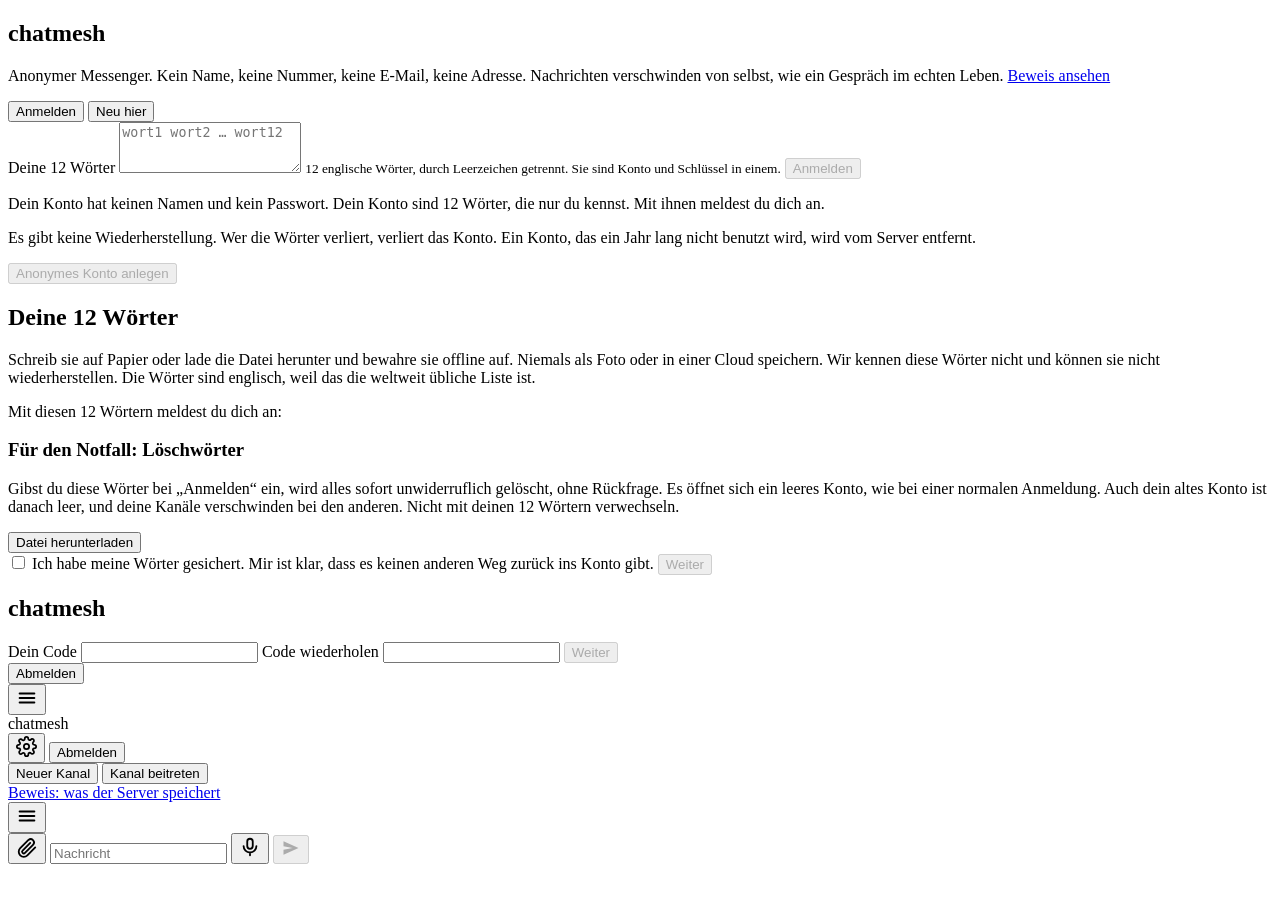
==== static/index.html @ 96a156be "Löschwörter öffnen ein leeres Konto, Code ändern, Start ohne Aufblitzen - Löschwörter bei Anmelden: " ====
<!doctype html>
<html lang="de">
<head>
  <meta charset="utf-8" />
  <meta name="viewport" content="width=device-width, initial-scale=1, viewport-fit=cover" />
  <meta name="theme-color" content="#14171a" />
  <meta name="referrer" content="no-referrer" />
  <title>chatmesh</title>
  <link rel="manifest" href="/manifest.json" />
  <link rel="icon" href="data:image/svg+xml,%3Csvg xmlns='http://www.w3.org/2000/svg' viewBox='0 0 64 64'%3E%3Crect width='64' height='64' rx='14' fill='%2314171a'/%3E%3Ctext x='32' y='43' font-size='34' text-anchor='middle' fill='%23ffffff' font-family='Arial,sans-serif' font-weight='700'%3Ec%3C/text%3E%3C/svg%3E" />
  <link rel="stylesheet" href="/s/style.css?v=16" />
</head>
<body>
<noscript>
  <div class="noscript-box">chatmesh braucht JavaScript, weil die gesamte Verschlüsselung in deinem Browser stattfindet. Stelle die Sicherheitsstufe im Tor-Browser auf „Standard“ oder „Sicherer“ und lade die Seite neu. Gib ohne JavaScript nichts ein.</div>
</noscript>

<!-- ================= ANMELDEN ================= -->
<section id="view-auth" class="view">
  <div class="auth-card">
    <div class="brand">
      <div class="brand-dot"></div>
      <h1>chatmesh</h1>
    </div>
    <p class="tagline">Anonymer Messenger. Kein Name, keine Nummer, keine E-Mail, keine Adresse. Nachrichten verschwinden von selbst, wie ein Gespräch im echten Leben. <a href="/beweis">Beweis ansehen</a></p>

    <div class="tabs">
      <button class="tab active" data-tab="login">Anmelden</button>
      <button class="tab" data-tab="register">Neu hier</button>
    </div>

    <form id="form-login" class="auth-form active">
      <label>Deine 12 Wörter
        <textarea name="words" rows="3" required autocomplete="off" autocapitalize="none" autocorrect="off" spellcheck="false" placeholder="wort1 wort2 … wort12"></textarea>
        <small>12 englische Wörter, durch Leerzeichen getrennt. Sie sind Konto und Schlüssel in einem.</small>
      </label>
      <button type="submit" class="primary" data-needs-js disabled>Anmelden</button>
    </form>

    <form id="form-register" class="auth-form">
      <p class="hint">Dein Konto hat keinen Namen und kein Passwort. Dein Konto sind 12 Wörter, die nur du kennst. Mit ihnen meldest du dich an.</p>
      <p class="hint">Es gibt keine Wiederherstellung. Wer die Wörter verliert, verliert das Konto. Ein Konto, das ein Jahr lang nicht benutzt wird, wird vom Server entfernt.</p>
      <button type="submit" class="primary" data-needs-js disabled>Anonymes Konto anlegen</button>
    </form>

    <div id="auth-msg" class="msg"></div>
    <div class="hint tor-hint" id="tor-hint" hidden>
      <strong>Was sieht wer?</strong>
      <ul>
        <li><b>Unser Server:</b> speichert keine IP-Adresse, keine Gerätekennung, keine Uhrzeit, keinen Absender und keinen Empfänger. Bei ihm liegt nur ein Haufen gleich aussehender verschlüsselter Blöcke.</li>
        <li><b>Dein Internetanbieter:</b> sieht, dass dein Gerät mit chatmesh verbunden ist. Nicht was du schreibst, nicht an wen. Die App sendet und holt ständig Schein-Blöcke, die wie echte aussehen. Das macht es sehr schwer zu erkennen, ob und wann du wirklich etwas sendest.</li>
        <li><b>Im Tor-Browser:</b> sieht nicht einmal dein Internetanbieter, dass du chatmesh nutzt. <a href="/tor">Anleitung</a></li>
      </ul>
    </div>
  </div>
</section>

<!-- ================= WÖRTER NACH DEM ANLEGEN ================= -->
<section id="view-words" class="view">
  <div class="mnemonic-card">
    <h2>Deine 12 Wörter</h2>
    <p>Schreib sie auf Papier oder lade die Datei herunter und bewahre sie offline auf. Niemals als Foto oder in einer Cloud speichern. Wir kennen diese Wörter nicht und können sie nicht wiederherstellen. Die Wörter sind englisch, weil das die weltweit übliche Liste ist.</p>

    <p class="small-note" style="margin-top:14px">Mit diesen 12 Wörtern meldest du dich an:</p>
    <div id="words-login" class="mnemonic-grid"></div>

    <h3 class="words-title danger-text">Für den Notfall: Löschwörter</h3>
    <p class="small-note">Gibst du diese Wörter bei „Anmelden“ ein, wird alles sofort unwiderruflich gelöscht, ohne Rückfrage. Es öffnet sich ein leeres Konto, wie bei einer normalen Anmeldung. Auch dein altes Konto ist danach leer, und deine Kanäle verschwinden bei den anderen. Nicht mit deinen 12 Wörtern verwechseln.</p>
    <div id="words-wipe" class="mnemonic-grid wipe"></div>

    <div class="btn-row">
      <button class="ghost small" id="btn-download-words">Datei herunterladen</button>
    </div>
    <label class="confirm-row">
      <input type="checkbox" id="words-confirm">
      <span>Ich habe meine Wörter gesichert. Mir ist klar, dass es keinen anderen Weg zurück ins Konto gibt.</span>
    </label>
    <button id="words-continue" class="primary" disabled>Weiter</button>
  </div>
</section>

<!-- ================= EIGENER CODE ================= -->
<section id="view-code" class="view">
  <div class="auth-card">
    <div class="brand"><h1>chatmesh</h1></div>
    <h2 id="code-title" class="code-title"></h2>
    <p id="code-info" class="hint"></p>
    <form id="form-code" class="auth-form active code-form">
      <label><span>Dein Code</span>
        <input name="code" class="pw" type="text" autocomplete="off" autocapitalize="none" autocorrect="off" spellcheck="false">
      </label>
      <label id="code-repeat"><span>Code wiederholen</span>
        <input name="code2" class="pw" type="text" autocomplete="off" autocapitalize="none" autocorrect="off" spellcheck="false">
      </label>
      <button type="submit" class="primary" id="code-submit" data-needs-js disabled>Weiter</button>
    </form>
    <div id="code-msg" class="msg"></div>
    <button type="button" class="ghost small code-out" id="code-logout">Abmelden</button>
  </div>
</section>

<!-- ================= APP ================= -->
<section id="view-chat" class="view">
  <aside class="sidebar">
    <div class="sidebar-head">
      <button type="button" class="icon-btn" id="btn-main-menu" aria-label="Leiste einklappen" title="Leiste einklappen">
        <svg viewBox="0 0 24 24" width="22" height="22" fill="none" stroke="currentColor" stroke-width="2.2" stroke-linecap="round"><path d="M4 7h16M4 12h16M4 17h16"/></svg>
      </button>
      <div class="side-title">chatmesh</div>
      <button type="button" class="icon-btn" id="btn-settings" aria-label="Einstellungen" title="Einstellungen">
        <svg viewBox="0 0 24 24" width="21" height="21" fill="none" stroke="currentColor" stroke-width="2" stroke-linecap="round" stroke-linejoin="round"><circle cx="12" cy="12" r="3"/><path d="M19.4 15a1.7 1.7 0 0 0 .3 1.8l.1.1a2 2 0 1 1-2.8 2.8l-.1-.1a1.7 1.7 0 0 0-1.8-.3 1.7 1.7 0 0 0-1 1.5V21a2 2 0 1 1-4 0v-.1a1.7 1.7 0 0 0-1-1.5 1.7 1.7 0 0 0-1.8.3l-.1.1a2 2 0 1 1-2.8-2.8l.1-.1a1.7 1.7 0 0 0 .3-1.8 1.7 1.7 0 0 0-1.5-1H3a2 2 0 1 1 0-4h.1a1.7 1.7 0 0 0 1.5-1 1.7 1.7 0 0 0-.3-1.8l-.1-.1a2 2 0 1 1 2.8-2.8l.1.1a1.7 1.7 0 0 0 1.8.3h.1a1.7 1.7 0 0 0 1-1.5V3a2 2 0 1 1 4 0v.1a1.7 1.7 0 0 0 1 1.5 1.7 1.7 0 0 0 1.8-.3l.1-.1a2 2 0 1 1 2.8 2.8l-.1.1a1.7 1.7 0 0 0-.3 1.8v.1a1.7 1.7 0 0 0 1.5 1H21a2 2 0 1 1 0 4h-.1a1.7 1.7 0 0 0-1.5 1z"/></svg>
      </button>
      <button id="btn-logout" class="ghost small">Abmelden</button>
    </div>

    <div class="side-actions">
      <button type="button" class="primary small" id="btn-new-channel">Neuer Kanal</button>
      <button type="button" class="ghost small" id="btn-join-channel">Kanal beitreten</button>
    </div>

    <div id="notes" class="notes"></div>
    <div id="channel-list" class="contact-list"></div>

    <div class="sidebar-foot">
      <a href="/beweis" target="_blank" rel="noopener">Beweis: was der Server speichert</a>
      <span id="sync-state" class="sync-state"></span>
    </div>
  </aside>

  <main class="chat-main">
    <button type="button" class="icon-btn sidebar-open" id="btn-sidebar-open" aria-label="Leiste ausklappen" title="Leiste ausklappen">
      <svg viewBox="0 0 24 24" width="22" height="22" fill="none" stroke="currentColor" stroke-width="2.2" stroke-linecap="round"><path d="M4 7h16M4 12h16M4 17h16"/></svg>
    </button>
    <div id="chat-header" class="chat-header"></div>
    <div id="info-bar" class="rules-bar" hidden></div>
    <div id="chat-stream" class="chat-stream"></div>
    <div id="shield" class="shield" hidden>Inhalt ausgeblendet</div>

    <div id="record-bar" class="record-bar" hidden>
      <span class="rec-dot"></span>
      <span class="rec-text">Aufnahme läuft …</span>
      <button type="button" class="ghost small" id="btn-record-cancel">Verwerfen</button>
      <button type="button" class="primary small" id="btn-record-send">Senden</button>
    </div>

    <form id="form-send" class="composer">
      <button type="button" id="btn-attach" class="icon-btn" title="Bild, Video oder Datei verschlüsselt senden" aria-label="Anhang">
        <svg viewBox="0 0 24 24" width="22" height="22" fill="none" stroke="currentColor" stroke-width="2" stroke-linecap="round" stroke-linejoin="round"><path d="M21 12.5l-8.6 8.6a5.5 5.5 0 0 1-7.8-7.8l9-9a3.7 3.7 0 0 1 5.2 5.2l-9 9a1.8 1.8 0 0 1-2.6-2.6l8.3-8.3"/></svg>
      </button>
      <input type="file" id="file-input" hidden multiple>
      <input id="msg-input" placeholder="Nachricht" autocomplete="off" autocorrect="off" spellcheck="false" maxlength="60000" />
      <button type="button" id="btn-record" class="icon-btn" title="Sprachnachricht aufnehmen" aria-label="Sprachnachricht">
        <svg viewBox="0 0 24 24" width="22" height="22" fill="none" stroke="currentColor" stroke-width="2" stroke-linecap="round" stroke-linejoin="round"><rect x="9" y="3" width="6" height="11" rx="3"/><path d="M5 11a7 7 0 0 0 14 0M12 18v3"/></svg>
      </button>
      <button type="submit" class="send-btn" title="Senden" aria-label="Senden" data-needs-js disabled>
        <svg viewBox="0 0 24 24" width="20" height="20" fill="currentColor"><path d="M3 20l18-8L3 4v6l11 2-11 2z"/></svg>
      </button>
    </form>
  </main>
</section>

<!-- ================= FENSTER / MENÜS ================= -->
<div id="sheet-bg" class="sheet-bg" style="display:none">
  <div id="sheet" class="sheet"></div>
</div>

<!-- Kein Inline-Script (strenge CSP). -->
<script defer src="/s/vendor/qrcode.js?v=16"></script>
<script defer src="/s/vendor/jsqr.js?v=16"></script>
<script src="/s/bip39.js?v=16"></script>
<script src="/s/crypto.js?v=16"></script>
<script src="/s/media.js?v=16"></script>
<script src="/s/app.js?v=16"></script>
</body>
</html>
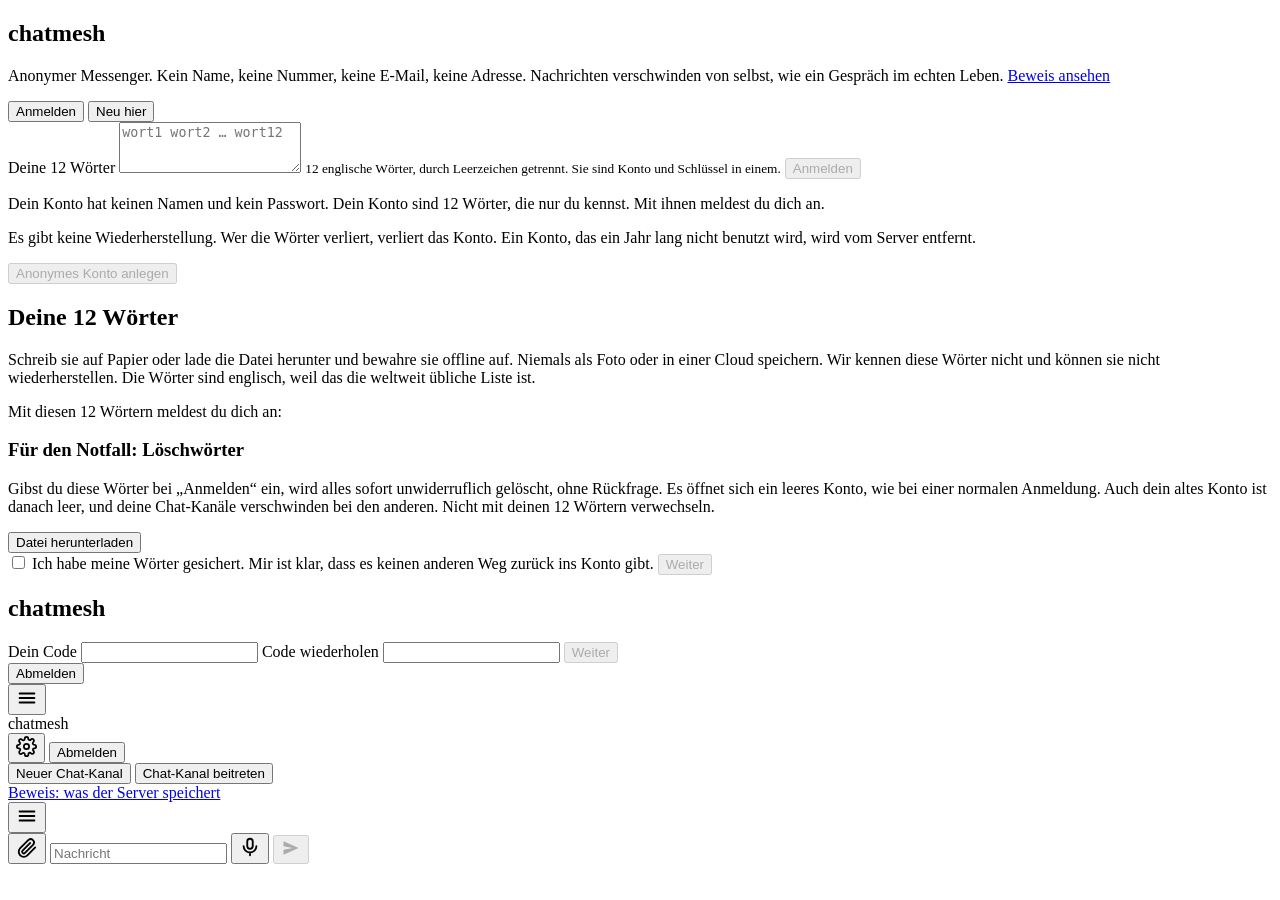
==== commit 65978832: "Chat-Kanal: eigenes Passwort ist freiwillig, lässt sich später festlegen, ändern, entfernen Bezeichn" ====
--- a/static/index.html
+++ b/static/index.html
@@ -8,7 +8,7 @@
   <title>chatmesh</title>
   <link rel="manifest" href="/manifest.json" />
   <link rel="icon" href="data:image/svg+xml,%3Csvg xmlns='http://www.w3.org/2000/svg' viewBox='0 0 64 64'%3E%3Crect width='64' height='64' rx='14' fill='%2314171a'/%3E%3Ctext x='32' y='43' font-size='34' text-anchor='middle' fill='%23ffffff' font-family='Arial,sans-serif' font-weight='700'%3Ec%3C/text%3E%3C/svg%3E" />
-  <link rel="stylesheet" href="/s/style.css?v=16" />
+  <link rel="stylesheet" href="/s/style.css?v=24" />
 </head>
 <body>
 <noscript>
@@ -48,7 +48,7 @@
       <strong>Was sieht wer?</strong>
       <ul>
         <li><b>Unser Server:</b> speichert keine IP-Adresse, keine Gerätekennung, keine Uhrzeit, keinen Absender und keinen Empfänger. Bei ihm liegt nur ein Haufen gleich aussehender verschlüsselter Blöcke.</li>
-        <li><b>Dein Internetanbieter:</b> sieht, dass dein Gerät mit chatmesh verbunden ist. Nicht was du schreibst, nicht an wen. Die App sendet und holt ständig Schein-Blöcke, die wie echte aussehen. Das macht es sehr schwer zu erkennen, ob und wann du wirklich etwas sendest.</li>
+        <li><b>Dein Internetanbieter:</b> sieht, dass dein Gerät mit chatmesh verbunden ist. Nicht was du schreibst, nicht an wen. Die App sendet und holt ständig Schein-Blöcke, die wie echte aussehen. Das macht es sehr schwer zu erkennen, ob und wann du wirklich etwas sendest oder empfängst.</li>
         <li><b>Im Tor-Browser:</b> sieht nicht einmal dein Internetanbieter, dass du chatmesh nutzt. <a href="/tor">Anleitung</a></li>
       </ul>
     </div>
@@ -65,7 +65,7 @@
     <div id="words-login" class="mnemonic-grid"></div>
 
     <h3 class="words-title danger-text">Für den Notfall: Löschwörter</h3>
-    <p class="small-note">Gibst du diese Wörter bei „Anmelden“ ein, wird alles sofort unwiderruflich gelöscht, ohne Rückfrage. Es öffnet sich ein leeres Konto, wie bei einer normalen Anmeldung. Auch dein altes Konto ist danach leer, und deine Kanäle verschwinden bei den anderen. Nicht mit deinen 12 Wörtern verwechseln.</p>
+    <p class="small-note">Gibst du diese Wörter bei „Anmelden“ ein, wird alles sofort unwiderruflich gelöscht, ohne Rückfrage. Es öffnet sich ein leeres Konto, wie bei einer normalen Anmeldung. Auch dein altes Konto ist danach leer, und deine Chat-Kanäle verschwinden bei den anderen. Nicht mit deinen 12 Wörtern verwechseln.</p>
     <div id="words-wipe" class="mnemonic-grid wipe"></div>
 
     <div class="btn-row">
@@ -114,8 +114,8 @@
     </div>
 
     <div class="side-actions">
-      <button type="button" class="primary small" id="btn-new-channel">Neuer Kanal</button>
-      <button type="button" class="ghost small" id="btn-join-channel">Kanal beitreten</button>
+      <button type="button" class="primary small" id="btn-new-channel">Neuer Chat-Kanal</button>
+      <button type="button" class="ghost small" id="btn-join-channel">Chat-Kanal beitreten</button>
     </div>
 
     <div id="notes" class="notes"></div>
@@ -165,11 +165,11 @@
 </div>
 
 <!-- Kein Inline-Script (strenge CSP). -->
-<script defer src="/s/vendor/qrcode.js?v=16"></script>
-<script defer src="/s/vendor/jsqr.js?v=16"></script>
-<script src="/s/bip39.js?v=16"></script>
-<script src="/s/crypto.js?v=16"></script>
-<script src="/s/media.js?v=16"></script>
-<script src="/s/app.js?v=16"></script>
+<script defer src="/s/vendor/qrcode.js?v=24"></script>
+<script defer src="/s/vendor/jsqr.js?v=24"></script>
+<script src="/s/bip39.js?v=24"></script>
+<script src="/s/crypto.js?v=24"></script>
+<script src="/s/media.js?v=24"></script>
+<script src="/s/app.js?v=24"></script>
 </body>
 </html>
